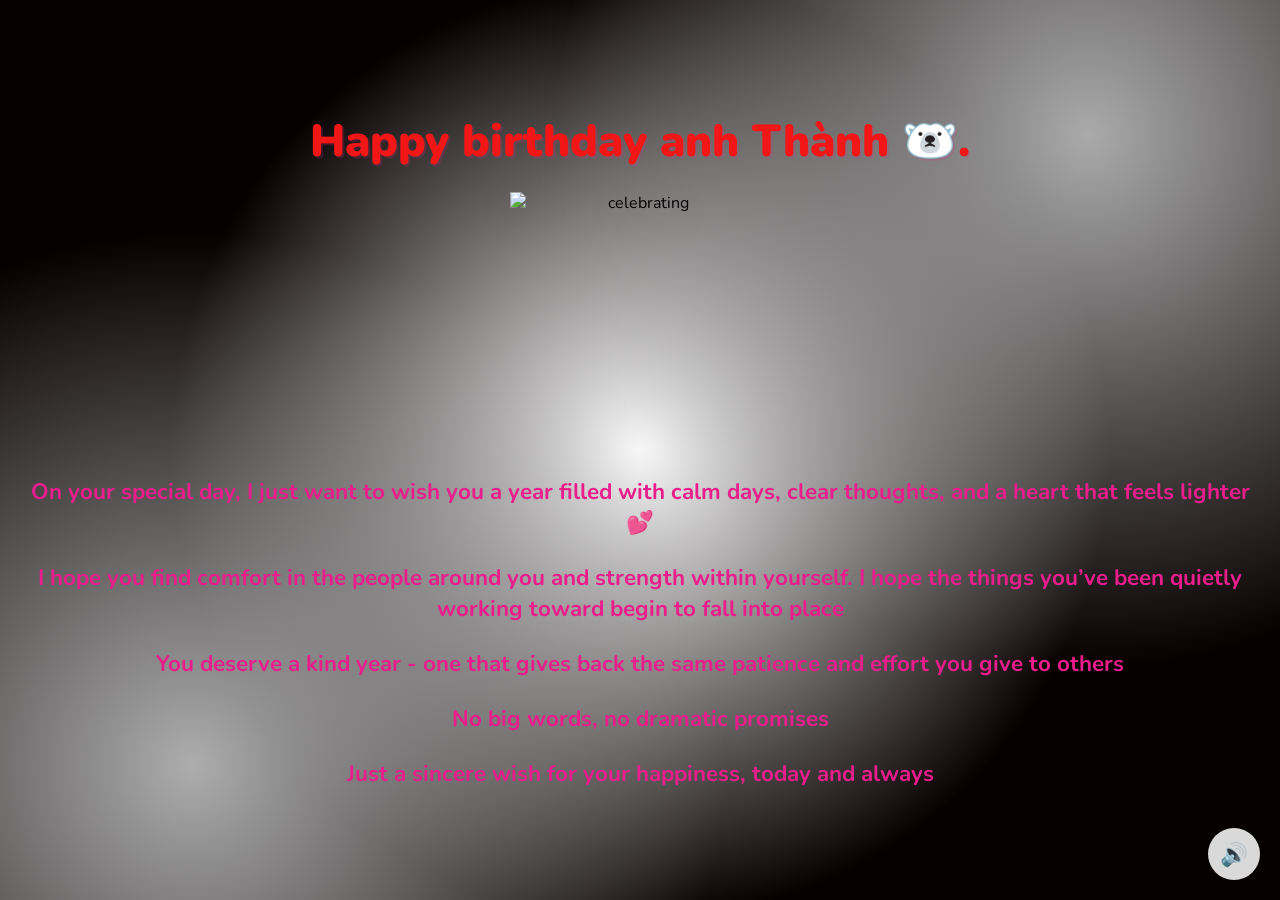
==== yes.html @ 50bafb2a "Create yes.html" ====
<!DOCTYPE html>
<html lang="en">
<head>
    <meta charset="UTF-8">
    <meta name="viewport" content="width=device-width, initial-scale=1.0">
    <title>Yay! 🎉</title>
    <link rel="preconnect" href="https://fonts.googleapis.com">
    <link href="https://fonts.googleapis.com/css2?family=Nunito:wght@400;700;800;900&display=swap" rel="stylesheet">
    <link rel="stylesheet" href="style.css">
    <script src="https://cdn.jsdelivr.net/npm/canvas-confetti@1.9.2/dist/confetti.browser.min.js"></script>
</head>
<body>
    <div class="hearts-bg"></div>

    <div class="container yes-container">
        <h1 class="yes-title">Happy birthday anh Thành 🐻‍❄️.</h1>

        <div class="gif-container">
            <img id="cat-gif" src="https://media.tenor.com/eNHbizSfVb0AAAAj/lovemode-cute.gif" alt="celebrating">
        </div>

        <p class="yes-message">On your special day, I just want to wish you a year filled with calm days, clear thoughts, and a heart that feels lighter 💕</p>
        <p class="yes-message">I hope you find comfort in the people around you and strength within yourself. I hope the things you’ve been quietly working toward begin to fall into place</p>
        <p class="yes-message">You deserve a kind year - one that gives back the same patience and effort you give to others</p>
        <p class="yes-message">No big words, no dramatic promises</p>
        <p class="yes-message">Just a sincere wish for your happiness, today and always</p>
      
    </div>

    <audio id="bg-music" loop>
        <source src="music/beabadoobee - Glue Song (Lyrics).mp3" type="audio/mpeg">
    </audio>

    <button id="music-toggle" onclick="toggleMusic()" title="Toggle music">🔊</button>

    <script src="yes-script.js"></script>
</body>
</html>
---- style.css ----
* {
    margin: 0;
    padding: 0;
    box-sizing: border-box;
}

body {
    background-color: #070000;
    font-family: 'Nunito', sans-serif;
    min-height: 100vh;
    display: flex;
    justify-content: center;
    align-items: center;
    overflow: hidden;
    background-image:
        radial-gradient(circle at 15% 85%, #adadad 0%, transparent 40%),
        radial-gradient(circle at 85% 15%, #aaaaaa 0%, transparent 40%),
        radial-gradient(circle at 50% 50%, #f7f7f7 0%, transparent 60%);
}

/* Floating hearts background */
.hearts-bg {
    position: fixed;
    top: 0; left: 0; right: 0; bottom: 0;
    pointer-events: none;
    z-index: 0;
    overflow: hidden;
}

.hearts-bg::before,
.hearts-bg::after {
    content: '🍻🐻‍❄️';
    position: absolute;
    font-size: 1.5rem;
    opacity: 0.15;
    animation: floatHearts 12s linear infinite;
    white-space: nowrap;
    top: 100%;
    left: 10%;
}

.hearts-bg::after {
    animation-delay: 6s;
    left: 60%;
    content: '🍻🐻‍❄️';
}

@keyframes floatHearts {
    from { transform: translateY(0); opacity: 0.15; }
    to { transform: translateY(-110vh); opacity: 0; }
}

.container {
    position: relative;
    z-index: 1;
    text-align: center;
    padding: 40px 20px;
}

h1 {
    font-size: 2.4rem;
    color: #f31616;
    font-weight: 900;
    margin-bottom: 20px;
    text-shadow: 2px 2px 0px rgba(214, 51, 132, 0.2);
    animation: wiggle 2s ease-in-out infinite;
}

@keyframes wiggle {
    0%, 100% { transform: rotate(-1deg); }
    50% { transform: rotate(1deg); }
}

.gif-container {
    margin: 20px auto;
    display: flex;
    justify-content: center;
}

#cat-gif {
    width: 200px;
    height: 200px;
    object-fit: contain;
    filter: drop-shadow(0 8px 16px rgba(0,0,0,0.15));
    transition: opacity 0.3s ease;
}

.buttons {
    display: flex;
    gap: 20px;
    justify-content: center;
    align-items: center;
    margin-top: 30px;
    flex-wrap: wrap;
}

#yes-btn {
    background: linear-gradient(135deg, #4CAF50, #45a049);
    color: white;
    border: none;
    border-radius: 16px;
    font-size: 1.6rem;
    font-weight: 900;
    font-family: 'Nunito', sans-serif;
    padding: 18px 45px;
    cursor: pointer;
    transition: transform 0.15s, box-shadow 0.15s;
    box-shadow: 0 6px 20px rgba(76, 175, 80, 0.45);
    letter-spacing: 1px;
}

#yes-btn:hover {
    transform: scale(1.06) translateY(-2px);
    box-shadow: 0 10px 28px rgba(76, 175, 80, 0.55);
}

#yes-btn:active {
    transform: scale(0.98);
}

#no-btn {
    background: linear-gradient(135deg, #e74c3c, #c0392b);
    color: white;
    border: none;
    border-radius: 12px;
    font-size: 1rem;
    font-weight: 700;
    font-family: 'Nunito', sans-serif;
    padding: 12px 28px;
    cursor: pointer;
    transition: background 0.2s, left 0.25s ease, top 0.25s ease;
    box-shadow: 0 4px 14px rgba(231, 76, 60, 0.4);
}

#no-btn:hover {
    background: linear-gradient(135deg, #c0392b, #a93226);
}


#tease-toast {
    margin-top: 14px;
    font-size: 1rem;
    color: #d63333;
    font-weight: 700;
    font-style: italic;
    opacity: 0;
    transform: translateY(6px);
    transition: opacity 0.3s ease, transform 0.3s ease;
    min-height: 1.5rem;
}

#tease-toast.show {
    opacity: 1;
    transform: translateY(0);
}

/* Music toggle button */
#music-toggle {
    position: fixed;
    bottom: 20px;
    right: 20px;
    background: rgba(255, 255, 255, 0.85);
    border: none;
    border-radius: 50%;
    width: 52px;
    height: 52px;
    font-size: 1.4rem;
    cursor: pointer;
    backdrop-filter: blur(10px);
    box-shadow: 0 4px 12px rgba(0, 0, 0, 0.12);
    transition: transform 0.2s;
    z-index: 100;
}

#music-toggle:hover {
    transform: scale(1.1);
}

/* Yes page specific */
.yes-container h1.yes-title {
    font-size: 2.8rem;
    animation: bounceTitle 0.6s ease infinite alternate;
}

@keyframes bounceTitle {
    from { transform: translateY(0) rotate(-1deg); }
    to { transform: translateY(-12px) rotate(1deg); }
}

.yes-message {
    font-size: 1.4rem;
    color: #e91e8c;
    font-weight: 700;
    margin-top: 24px;
    animation: fadeIn 1s ease 0.5s both;
}

@keyframes fadeIn {
    from { opacity: 0; transform: translateY(10px); }
    to { opacity: 1; transform: translateY(0); }
}

.yes-container #cat-gif {
    width: 260px;
    height: 260px;
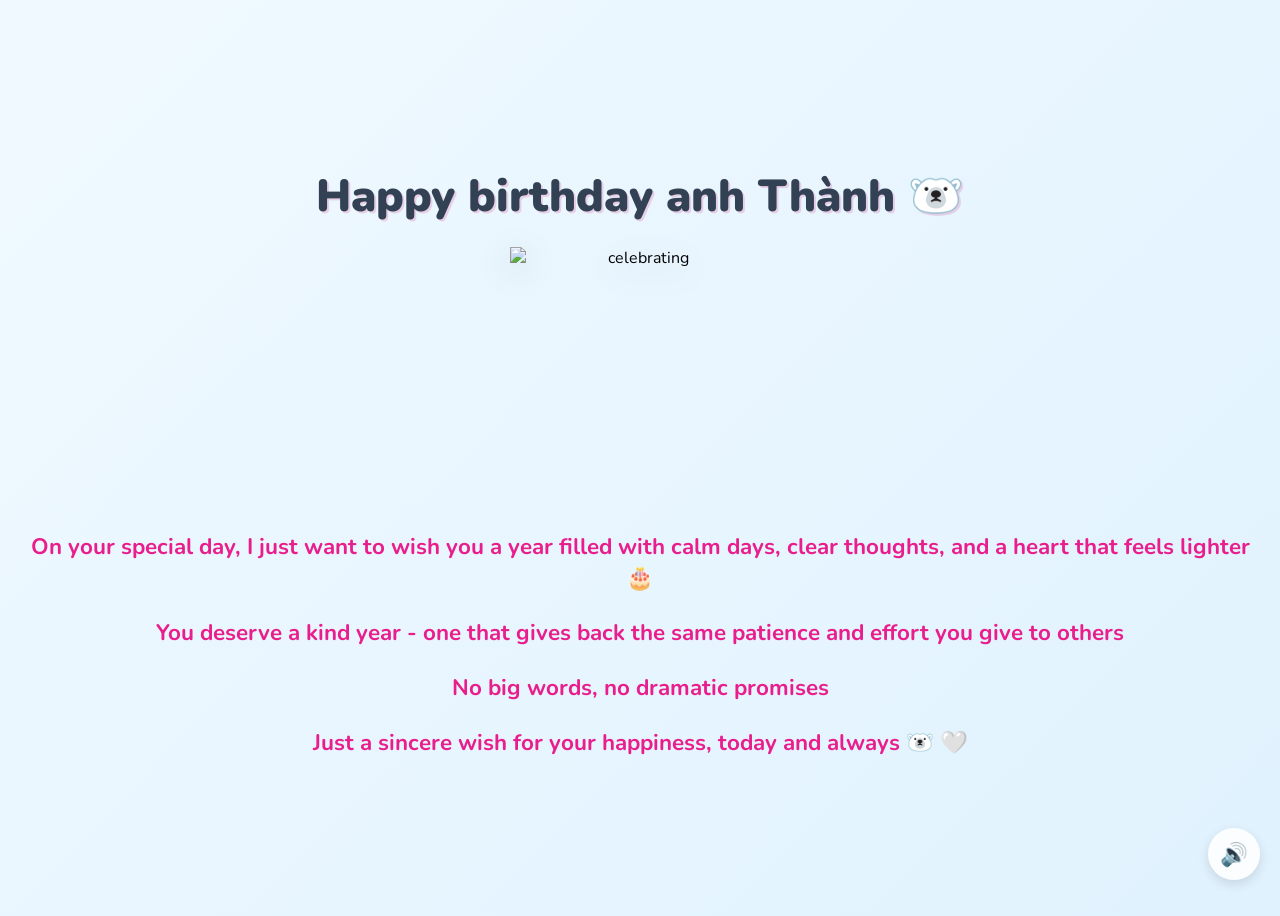
==== commit 3046c8ab: "Update yes.html" ====
--- a/yes.html
+++ b/yes.html
@@ -3,7 +3,7 @@
 <head>
     <meta charset="UTF-8">
     <meta name="viewport" content="width=device-width, initial-scale=1.0">
-    <title>Yay! 🎉</title>
+    <title>Happy birthday anh Thành 🐻‍❄️</title>
     <link rel="preconnect" href="https://fonts.googleapis.com">
     <link href="https://fonts.googleapis.com/css2?family=Nunito:wght@400;700;800;900&display=swap" rel="stylesheet">
     <link rel="stylesheet" href="style.css">
@@ -13,17 +13,16 @@
     <div class="hearts-bg"></div>
 
     <div class="container yes-container">
-        <h1 class="yes-title">Happy birthday anh Thành 🐻‍❄️.</h1>
+        <h1 class="yes-title">Happy birthday anh Thành 🐻‍❄️</h1>
 
         <div class="gif-container">
             <img id="cat-gif" src="https://media.tenor.com/eNHbizSfVb0AAAAj/lovemode-cute.gif" alt="celebrating">
         </div>
 
-        <p class="yes-message">On your special day, I just want to wish you a year filled with calm days, clear thoughts, and a heart that feels lighter 💕</p>
-        <p class="yes-message">I hope you find comfort in the people around you and strength within yourself. I hope the things you’ve been quietly working toward begin to fall into place</p>
+        <p class="yes-message">On your special day, I just want to wish you a year filled with calm days, clear thoughts, and a heart that feels lighter 🎂</p>
         <p class="yes-message">You deserve a kind year - one that gives back the same patience and effort you give to others</p>
         <p class="yes-message">No big words, no dramatic promises</p>
-        <p class="yes-message">Just a sincere wish for your happiness, today and always</p>
+        <p class="yes-message">Just a sincere wish for your happiness, today and always 🐻‍❄️ 🤍</p>
       
     </div>
 
--- a/style.css
+++ b/style.css
@@ -1,21 +1,17 @@
-* {
+{
     margin: 0;
     padding: 0;
     box-sizing: border-box;
 }
 
 body {
-    background-color: #070000;
+    background: linear-gradient(135deg, #f0f9ff, #e0f2fe);
     font-family: 'Nunito', sans-serif;
     min-height: 100vh;
     display: flex;
     justify-content: center;
     align-items: center;
     overflow: hidden;
-    background-image:
-        radial-gradient(circle at 15% 85%, #adadad 0%, transparent 40%),
-        radial-gradient(circle at 85% 15%, #aaaaaa 0%, transparent 40%),
-        radial-gradient(circle at 50% 50%, #f7f7f7 0%, transparent 60%);
 }
 
 /* Floating hearts background */
@@ -29,7 +25,7 @@
 
 .hearts-bg::before,
 .hearts-bg::after {
-    content: '🍻🐻‍❄️';
+    content: '🤍';
     position: absolute;
     font-size: 1.5rem;
     opacity: 0.15;
@@ -42,7 +38,7 @@
 .hearts-bg::after {
     animation-delay: 6s;
     left: 60%;
-    content: '🍻🐻‍❄️';
+    content: '🤍';
 }
 
 @keyframes floatHearts {
@@ -59,7 +55,7 @@
 
 h1 {
     font-size: 2.4rem;
-    color: #f31616;
+    color: #334155;
     font-weight: 900;
     margin-bottom: 20px;
     text-shadow: 2px 2px 0px rgba(214, 51, 132, 0.2);
@@ -140,7 +136,7 @@
 #tease-toast {
     margin-top: 14px;
     font-size: 1rem;
-    color: #d63333;
+    color: #274c77;
     font-weight: 700;
     font-style: italic;
     opacity: 0;
@@ -203,3 +199,4 @@
 .yes-container #cat-gif {
     width: 260px;
     height: 260px;
+}
